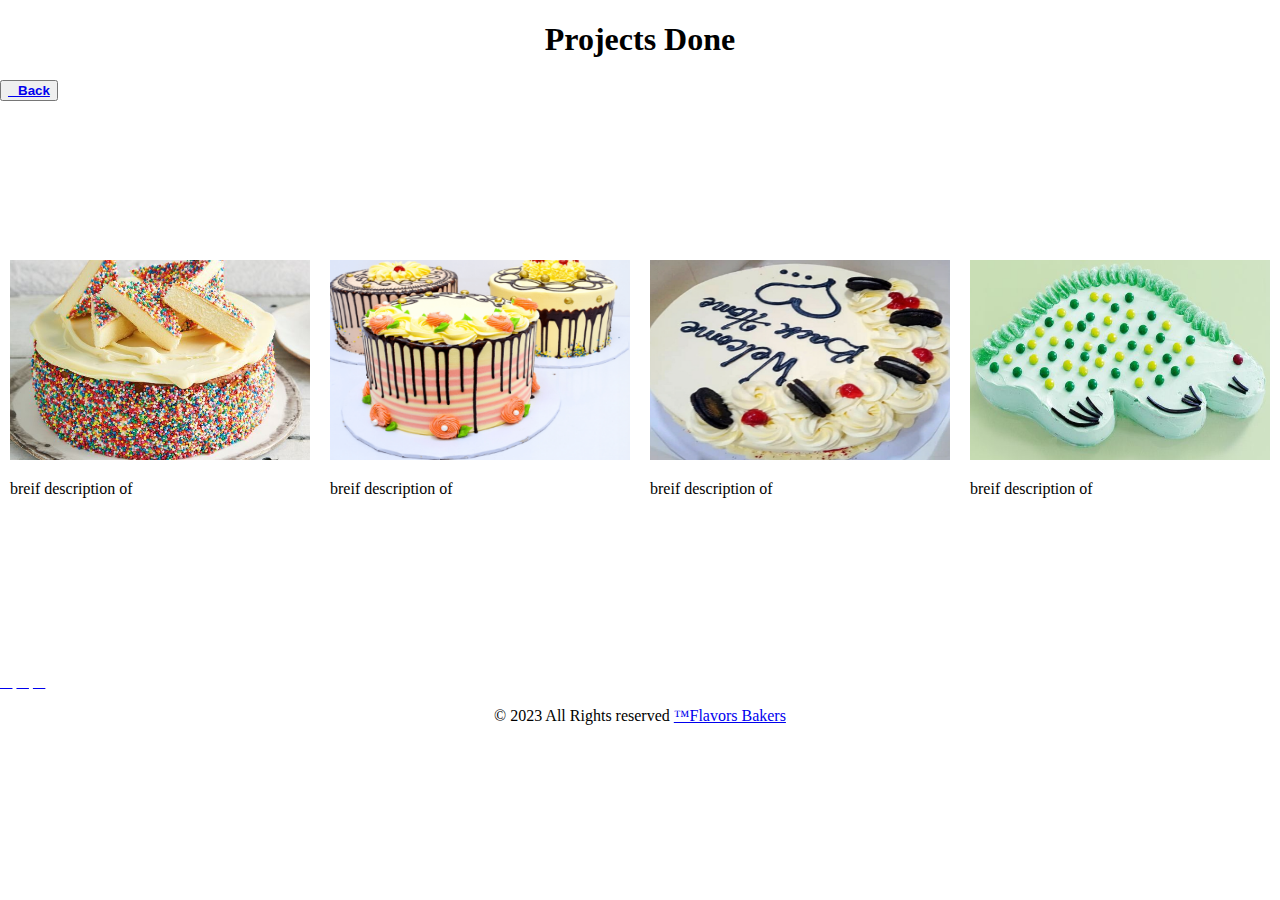
==== projects.html @ fb3b79be "Add files via upload" ====
<!DOCTYPE html>
<html lang="en">
<head>
    <meta charset="UTF-8">
    <meta http-equiv="X-UA-Compatible" content="IE=edge">
    <link rel="stylesheet" href="main.css"/>
    <link rel="stylesheet" href="https://cdnjs.cloudflare.com/ajax/libs/font-awesome/4.7.0/css/font-awesome.min.css">
    <meta name="viewport" content="width=device-width, initial-scale=1.0">
    <title>taste & flavors bakers</title>
</head>
<body>
    <div class = "ptop">
        <div class="ptitle">
            <h1>
                Projects Done
            </h1>
        </div>
        
        <button class="back">
            <a href="./index.html"><i class="fas fa-home"></i>Back</a>
        </button>
    
        
    </div>
    
    <div class ="pbelow">

    
        <div>
            <img src="bread-ice-cream-cake.PNG" width="300" height="200" alt="Bread Ice-cream cake">
            <p>
                breif description of
            </p>
        </div>
        <div>
            <img src="picture5.PNG" width="300" height="200" alt="cake">
            <p>
                breif description of
            </p>
        </div>
        <div>
            <img src="picture2.PNG" width="300" height="200" alt="cake">
            <p>
                breif description of
            </p>
        </div>
        <div>
            <img src="dinosaur-cake.PNG" width="300" height="200" alt="Dinosaur cake for kids">
            <p>
                breif description of
            </p>
        </div>

    </div>
    <footer >

        <div class="container">
            <a href="https://www.facebook.com/elsie.kayugira?mibextid=ZbWKwL" target><i class="fa-facebook"></i></a>
            <a href="https://www.instagram.com/elsiekayugira?gshid=ZDkNTZiNTM=" target><i class="fa-instagram"></i></a>
            <a href="https://twitter.com/elsie11253301?t=ysGvolmR_Tqlo-d-8BFwkg&s=08" target><i class="fa-twitter"></i></a>
        </div>
        <p class="copyr">

            &copy 2023 All Rights reserved
            <a href="index html">&trade;Flavors Bakers</a>

        </p>
            
    </footer>
    <script src="Main/main.js"></script> 
</body>
</html>
---- main.css ----
body{
    padding: 0;
    margin:0 ;
    min-height: 100vh;
    display: flex;
    flex-direction: column;
    justify-content: space-between;
   
}
.top{
    flex:50%;
    border-style:hidden;
    justify-content: space-around;

}
.center {
    display: block;
    margin-left: auto;
    margin-right: auto;
    margin-top: auto;
    margin-bottom: auto;
    border-style: hidden;

}

.ptop{
    flex: 40%;
    border-style: hidden;
    justify-content: space-between;
}
.ptitle{
    text-align: center;
}
.back{
    font-weight: bold;
}
.below {
    display:flex;
    flex:30%;
    justify-content: space-between;
}
.one{
    height: 200;
    width: 70%;
    display: flex;
    justify-content:space-between;
    border-style: hidden;

}
#row-rev{
    flex-direction: row;
}
.two{
    height:200;
    width: 20%;
    border-style: hidden;
}
.pbelow{
    flex: 40%;
    border-style: hidden;
    display: flex;
    justify-content: space-around;
}


footer{

    margin-top: auto;
    flex: 10%;
    border-style: hidden;
    justify-content: space-around;
 
}
.copyr{
    text-align-last: center;
}
footer ul {
    display: inline-block;
}
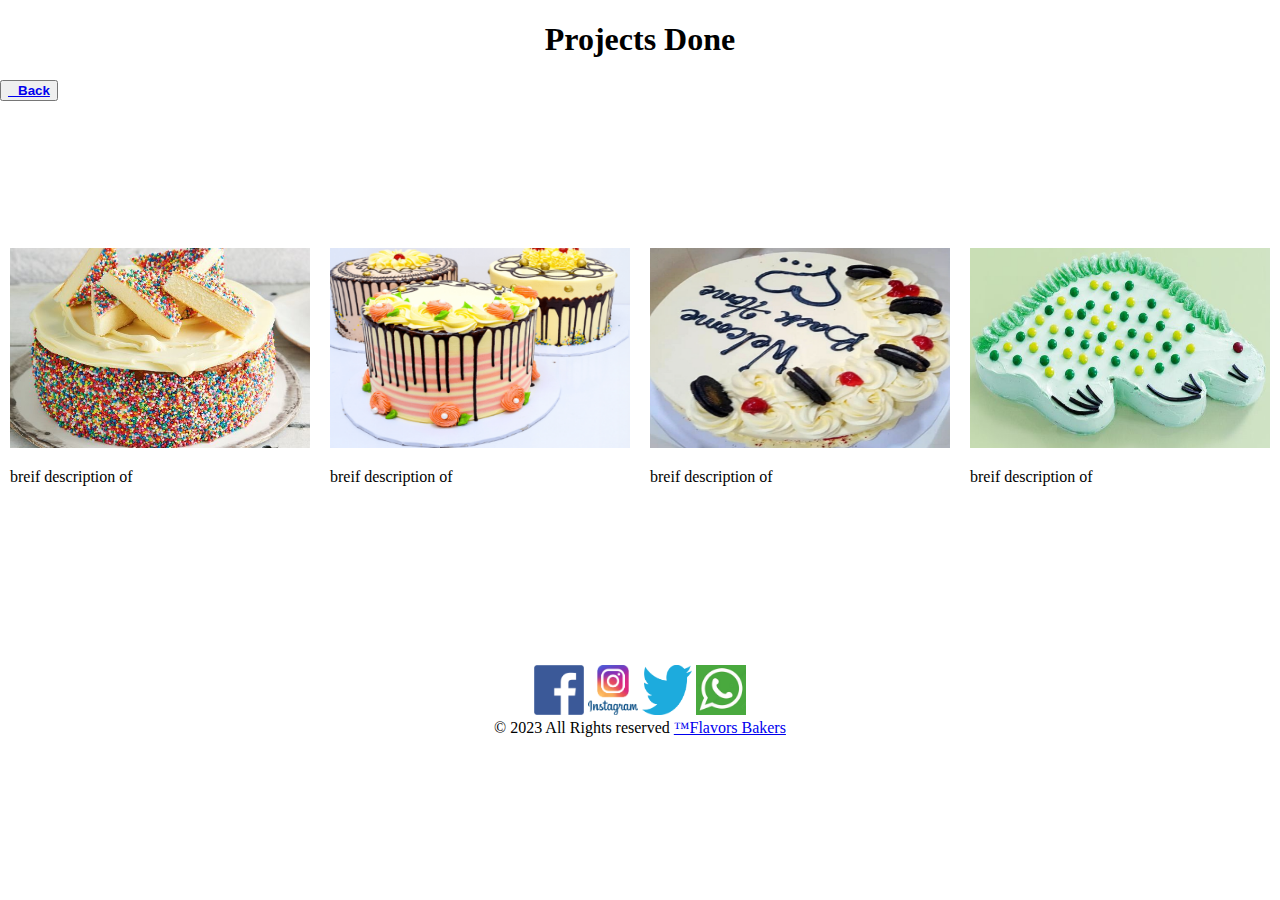
==== commit 3c00aec0: "Add files via upload" ====
--- a/projects.html
+++ b/projects.html
@@ -54,13 +54,14 @@
     </div>
     <footer >
 
-        <div class="container">
-            <a href="https://www.facebook.com/elsie.kayugira?mibextid=ZbWKwL" target><i class="fa-facebook"></i></a>
-            <a href="https://www.instagram.com/elsiekayugira?gshid=ZDkNTZiNTM=" target><i class="fa-instagram"></i></a>
-            <a href="https://twitter.com/elsie11253301?t=ysGvolmR_Tqlo-d-8BFwkg&s=08" target><i class="fa-twitter"></i></a>
-        </div>
+        
         <p class="copyr">
 
+            <a href="https://www.facebook.com/elsie.kayugira?mibextid=ZbWKwL" target><img alt="Chat on Facebook" src = "FacebookPNG.png" width="50" height="50"></a>
+            <a href="https://www.instagram.com/elsiekayugira?gshid=ZDkNTZiNTM=" target><img alt="Follow on Instagram" src = "InstagramPNG3.png" width="50" height="50"></a>
+            <a href="https://twitter.com/elsie11253301?t=ysGvolmR_Tqlo-d-8BFwkg&s=08" target><img alt="Chat on Twitter" src = "twitter_logo_PNG1.png" width="50" height="50"></a>
+            <a aria-label= "Chat on WhatsApp" href ="https://wa.me/+254712705666"><img alt="Chat on WhatsApp" src = "whatsapp.PNG" width="50" height="50" /></a>
+            <br>
             &copy 2023 All Rights reserved
             <a href="index html">&trade;Flavors Bakers</a>
 
